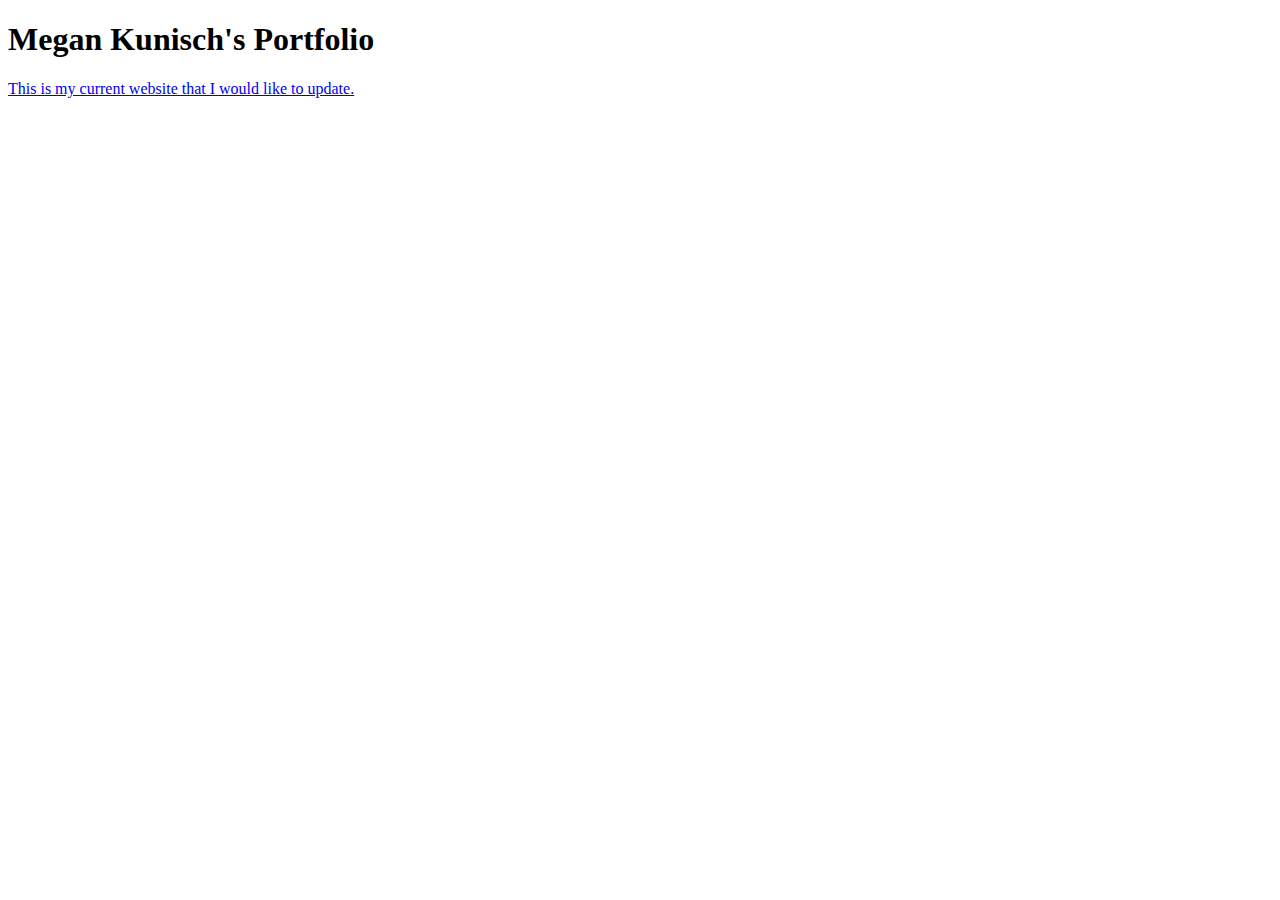
==== week1/index.html @ 9b4faf3a "Added week folders" ====
<!DOCTYPE html>
<html>
<head>
	<title>Megan Kunisch</title>
</head>
<body>
<h1>Megan Kunisch's Portfolio</h1>

<a href="megankunisch.com">This is my current website that I would like to update.</a>

</body>
</html>
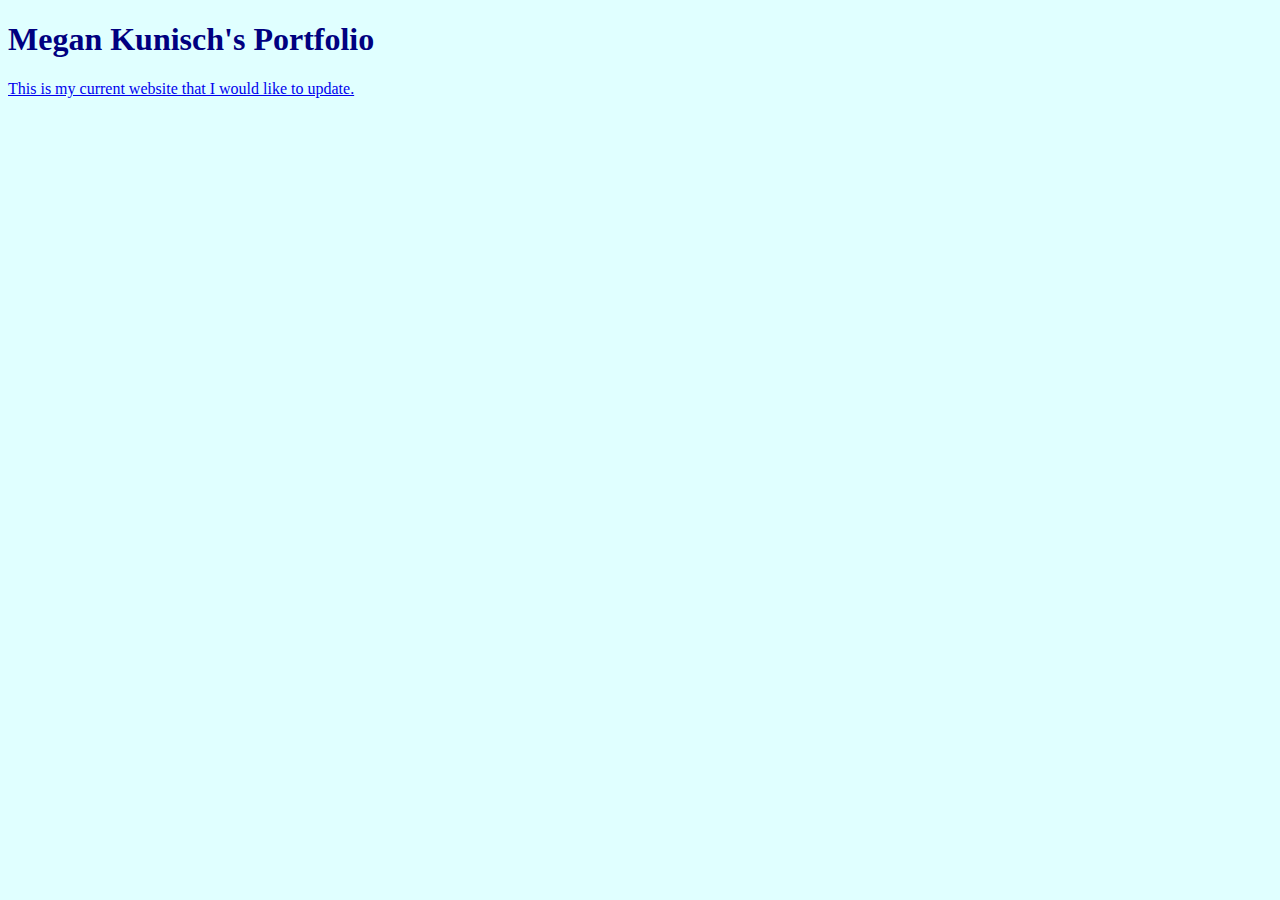
==== commit 8ddc4b23: "linked css" ====
--- a/week1/index.html
+++ b/week1/index.html
@@ -1,6 +1,7 @@
 <!DOCTYPE html>
 <html>
 <head>
+	<link rel="stylesheet" type="text/css" href="css/main.css">
 	<title>Megan Kunisch</title>
 </head>
 <body>
--- a/week1/css/main.css
+++ b/week1/css/main.css
@@ -0,0 +1,4 @@
+body {
+	background-color: #E0FFFF;
+color: #000080;
+}